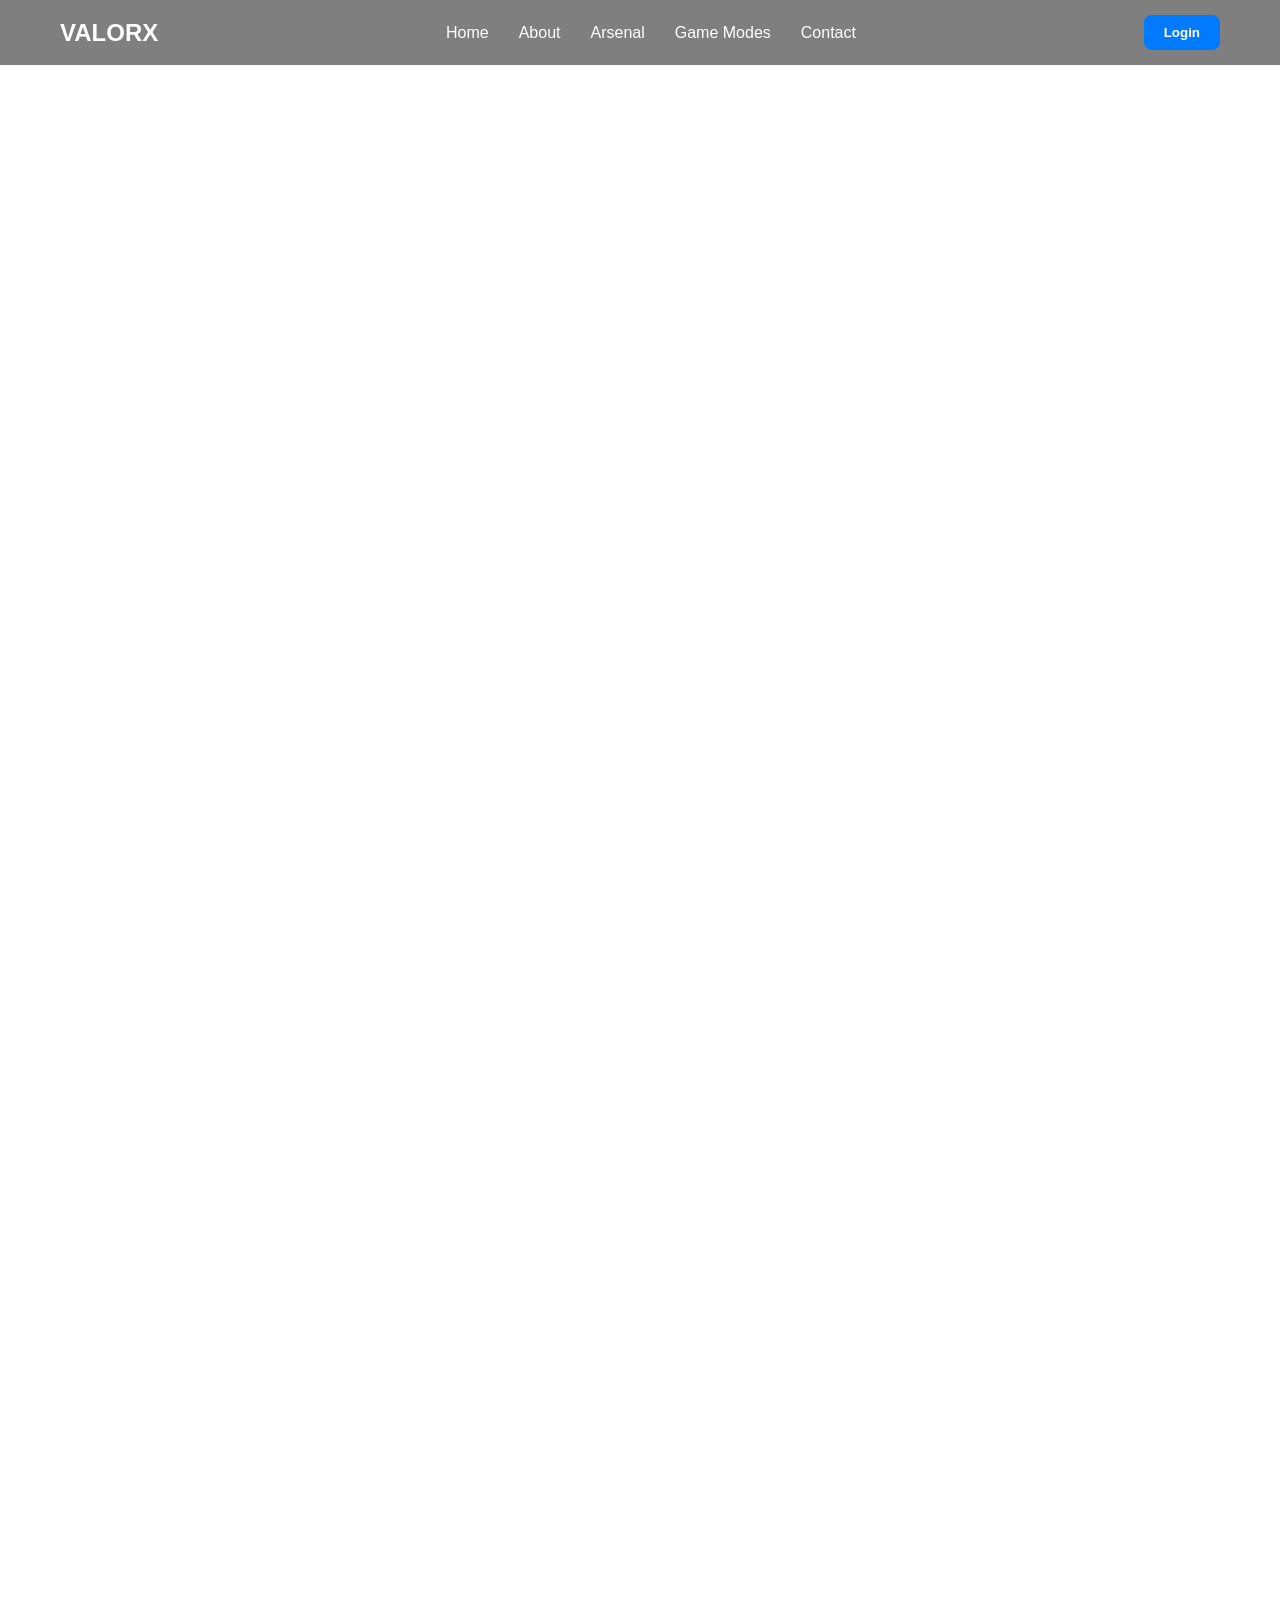
==== index.html @ 939b85dd "Rename body1.html to index.html" ====
<!DOCTYPE html>
<html lang="en">
<head>
    <meta charset="UTF-8">
    <meta name="viewport" content="width=device-width, initial-scale=1.0">
    <title>Document</title>
    <link rel="stylesheet" href="style.css">

</head>
<body>
  
<!-- navbar -->
  <header class="navbar">
    <div class="logo">VALORX</div>
    <nav>
      <ul>
        <li><a href="#home">Home</a></li>
        <li><a href="#about">About</a></li>
        <li><a href="#arsenal">Arsenal</a></li>
        <li><a href="#modes">Game Modes</a></li>
        <li><a href="#contact">Contact</a></li>
      </ul>
    </nav>
    <button class="login-btn">Login</button>
  </header>

  <!-- sec1 -->
  <section id="home" class="section home-section">
    <video autoplay muted loop id="bg-video">
      <source src="video.mp4" type="video/mp4">
    </video>
  </section>

  <!-- Sec2 -->
<section id="about" class="section about-section">
  <div class="about-bg"></div>

  <div class="about-content">
    <h1 class="section-title">Welcome to VALORX</h1>
    <p class="section-subtitle">
      Step into the ultimate futuristic combat experience. ValorX brings you tactical warfare, 
      high-tech weapons, and thrilling missions designed to push your skills to the limit.
    </p>


    <div class="about-cards-container">
    <!-- Row 1: 4 cards -->
    <div class="about-card">
      <h2>Immersive Battles</h2>
      <p>Engage in large-scale maps with realistic environments and intense combat scenarios.</p>
    </div>
    <div class="about-card">
      <h2>Advanced Technology</h2>
      <p>Utilize cutting-edge weapons, drones, and gadgets to gain the upper hand in missions.</p>
    </div>
    <div class="about-card">
     <h2>Teamwork & Strategy</h2>
      <p>Plan your moves, coordinate with your squad, and dominate tactical objectives.</p>
    </div>
    <div class="about-card">
      <h2>Elite Missions</h2>
      <p>Take on challenging operations that test your tactical and strategic skills.</p>
    </div>

  <!-- Row 2: 2 cards centered -->
    <div class="about-card about-card-center">
      <h2>Custom Loadouts</h2>
      <p>Equip your squad with customized weapons and gadgets to suit your battle style.</p>
    </div>
    <div class="about-card about-card-center">
      <h2>Leaderboards & Achievements</h2>
      <p>Compete globally, track your progress, and climb the ValorX leaderboards for glory.</p>
    </div>
    

  </div>

    </div>

    <!-- CTA Button -->
    <button class="cta-btn">Join ValorX Now</button>
  </div>
</section>



<!-- sec3 -->
  <!-- Section 3: Arsenal / Features -->
<section id="arsenal" class="section arsenal-section">
  <h1 class="section-title">Arsenal & Features</h1>
  <p class="section-subtitle">
    Choose from futuristic weapons, vehicles, and tactical gadgets to dominate every battle.
  </p>

  <div class="arsenal-container">

    <div class="arsenal-card">
      <img src="rifle.png" alt="Futuristic Rifle">
      <h2>Futuristic Rifle</h2>
      <p>High-precision energy rifle with scope and rapid-fire capabilities for mid to long-range combat.</p>
    </div>

    <div class="arsenal-card">
      <img src="drone.png" alt="Recon Drone">
      <h2>Recon Drone</h2>
      <p>Deploy a drone to scout the battlefield, mark enemies, and gather intelligence in real-time.</p>
    </div>

    <div class="arsenal-card">
      <img src="tank.png" alt="Armored Tank">
      <h2>Armored Tank</h2>
      <p>Heavy armored tank with explosive rounds — perfect for breaking enemy lines and defense zones.</p>
    </div>

    <div class="arsenal-card">
      <img src="sheild.png" alt="Energy Shield">
      <h2>Energy Shield</h2>
      <p>Activate a deployable energy shield to block incoming attacks and gain tactical advantage.</p>
    </div>

  </div>
</section>

  <!-- sec4 -->
  <!-- Section 4: Game Modes -->
<section id="modes" class="section modes-section">
  <h1 class="section-title">Game Modes</h1>
<p class="section-subtitle">
  Experience a variety of intense modes — from solo survival to team-based missions, each designed for ultimate action.
</p>
  <div class="modes-container">
    
    <div class="mode-card">
      <img src="battle-royale.png" alt="Battle Royale">
      <h2>Battle Royale</h2>
      <p>Fight to be the last one standing in massive maps filled with chaos and action.</p>
    </div>

    <div class="mode-card">
      <img src="capture.png" alt="Capture Zone">
      <h2>Capture Zone</h2>
      <p>Team up and dominate control zones before your rivals can take over.</p>
    </div>

    <div class="mode-card">
      <img src="survival.png" alt="Survival Mode">
      <h2>Survival</h2>
      <p>Endure endless waves of enemies — only the strongest survive.</p>
    </div>

    <div class="mode-card">
      <img src="co-op.png" alt="Co-op Missions">
      <h2>Co-op Missions</h2>
      <p>Join forces with your squad for tactical missions full of danger and glory.</p>
    </div>

  </div>
</section>


<!-- Section 5: Contact -->
<section id="contact" class="section contact-section">
  <h1 class="section-title">Get in Touch</h1>
  <p class="section-subtitle">Have questions or want to join the ValorX squad? Drop us a message!</p>

  <form class="contact-form">
    <div class="form-group">
      <input type="text" name="name" placeholder="Your Name" required>
    </div>
    <div class="form-group">
      <input type="email" name="email" placeholder="Your Email" required>
    </div>
    <div class="form-group">
      <input type="text" name="subject" placeholder="Subject" required>
    </div>
    <div class="form-group">
      <select name="reason" required>
        <option value="">Reason for Contact</option>
        <option value="support">Support</option>
        <option value="feedback">Feedback</option>
        <option value="partnership">Partnership</option>
      </select>
    </div>
    <div class="form-group">
      <textarea name="message" placeholder="Your Message" rows="5" required></textarea>
    </div>
    <button type="submit" class="cta-btn">Send Message</button>
  </form>
</section>




    
</body>
</html>
---- style.css ----
/* Globsl */
html, body {
  margin: 0;
  padding: 0;
  width: 100%;
  height: 100%;
  overflow-x: hidden;
  font-family: 'Arial', sans-serif;
  color: white;
  scroll-behavior: smooth;
  scroll-snap-type: y mandatory;
}

*,
*::before,
*::after {
  box-sizing: border-box;
}

/* Navbar  */
.navbar {
  position: fixed;
  top: 0;
  left: 0;
  width: 100%;
  background: rgba(0,0,0,0.5);
  display: flex;
  justify-content: space-between;
  align-items: center;
  padding: 15px 60px;
  z-index: 1000;
}



.navbar .logo {
  color: white;
  font-size: 24px;
  font-weight: bold;
}

.navbar ul {
  display: flex;
  list-style: none;
  gap: 30px;
  margin: 0;
  padding: 0;
}

.navbar ul li a {
  color: white;
  text-decoration: none;
  font-weight: 500;
  transition: color 0.3s;
}

.navbar ul li a:hover {
  color: #00bfff;
}

.login-btn {
  background-color: #007bff;
  color: white;
  border: none;
  padding: 10px 20px;
  border-radius: 8px;
  cursor: pointer;
  font-weight: bold;
  transition:  0.3s;
}

.login-btn:hover {
  background-color: #0056b3;
}



/* Section  */
.section {
  min-height: 100vh;
  display: flex;
  flex-direction: column;
  justify-content: center;
  align-items: center;
  scroll-snap-align: start;
  text-align: center;
  position: relative;
  padding: 50px;
}

/* Title & subtitle */
.section-title {
  font-size: 3rem;
  margin-bottom: 15px;
  letter-spacing: 2px;
  color: #00bfff;
}

.section-subtitle {
  font-size: 1.1rem;
  color: #ccc;
  margin-bottom: 50px;
}

/* Home  */
.home-section {
  padding: 0; 
  margin: 0;
  height: 100vh; 
  width: 100%;
  overflow: hidden;
  position: relative;
}

#bg-video {
  position: absolute;
  top: 0;
  left: 0;
  width: 100%;
  height: 100%;
  object-fit: cover; 
  z-index: -1;
}

.home-section .content {
  position: relative;
  z-index: 1;
  display: flex;
  flex-direction: column;
  justify-content: center;
  align-items: center;
  height: 100%;
  text-align: center;
  color: white;
  padding: 0 20px;
}

.home-section .content h1 {
  font-size: 4rem;
  margin-bottom: 20px;
  letter-spacing: 2px;
}

.home-section .content p {
  font-size: 1.2rem;
  margin-bottom: 30px;
}

.home-section .cta-btn {
  padding: 15px 30px;
  background-color: #00bfff;
  color: white;
  font-weight: bold;
  border: none;
  border-radius: 12px;
  cursor: pointer;
  font-size: 1.2rem;
  transition:  0.3s, transform 0.3s;
}

.home-section .cta-btn:hover {
  background-color: #0095cc;
  transform: scale(1.05);
}

/* About  */
.about-section {
  background: #111;
  color: white;
  padding: 100px 40px;
  text-align: center;
  position: relative;
  overflow: hidden;
}

.about-bg {
  position: absolute;
  top: 0;
  left: 0;
  width: 100%;
  height: 100%;
  background: url('futuristic-battle.jpg') center/cover no-repeat;
  opacity: 0.15;
  z-index: 0;
}

.about-content {
  position: relative;
  z-index: 2;
}

.about-cards-container {
  display: grid;
  grid-template-columns: repeat(4, 1fr);
  gap: 30px;
  max-width: 1200px;
  margin: auto;
}

.about-card-center {
  grid-column: span 2;
  justify-self: center;
}

.about-card {
  background: rgba(0,0,0,0.6);
  border-radius: 20px;
  padding: 25px 20px;
  box-shadow: 0 4px 20px rgba(0,0,0,0.6);
  transition: transform 0.3s, box-shadow 0.3s;
}

.about-card:hover {
  transform: translateY(-8px);
  box-shadow: 0 6px 25px rgba(0,191,255,0.3);
}

.about-card h2 {
  margin-bottom: 10px;
  font-size: 1.5rem;
  color: #00bfff;
}

.about-card p {
  font-size: 0.95rem;
  color: #ccc;
}

.cta-btn {
  margin-top: 40px;
  padding: 12px 30px;
  background-color: #00bfff;
  color: white;
  font-weight: bold;
  border: none;
  border-radius: 12px;
  cursor: pointer;
  font-size: 1rem;
  transition:  0.3s, transform 0.3s;
}

.cta-btn:hover {
  background-color: #0095cc;
  transform: scale(1.05);
}

/* Arsenal  */
.arsenal-section {
  background: #1a1a1a;
  color: white;
  padding: 80px 40px;
  text-align: center;
}

.arsenal-container {
  display: grid;
  grid-template-columns: repeat(auto-fit, minmax(250px, 1fr));
  gap: 30px;
  max-width: 1200px;
  margin: auto;
}

.arsenal-card {
  background: #222;
  border-radius: 20px;
  overflow: hidden;
  box-shadow: 0 4px 15px rgba(0,0,0,0.5);
  transition: transform 0.3s, box-shadow 0.3s;
  height: 500px;
}

.arsenal-card:hover {
  transform: translateY(-8px);
  box-shadow: 0 6px 20px rgba(0,0,0,0.2);
}

.arsenal-card img {
  width: 100%;
  height: 280px;
  object-fit: cover;
  transition: transform 0.4s ease;
}

.arsenal-card:hover img {
  transform: scale(1.08);
}

.arsenal-card h2 {
  margin: 15px 0 5px;
  font-size: 1.5rem;
}

.arsenal-card p {
  font-size: 0.95rem;
  padding: 0 15px 20px;
  color: #ccc;
}

/* Game Mode  */
.modes-section {
  background: #222;
  color: white;
  padding: 80px 40px;
  text-align: center;
}

.modes-container {
  display: grid;
  grid-template-columns: repeat(auto-fit, minmax(250px, 1fr));
  gap: 30px;
  max-width: 1200px;
  margin: auto;
}

.mode-card {
  background: #222;
  border-radius: 20px;
  overflow: hidden;
  box-shadow: 0 4px 15px rgba(0,0,0,0.5);
  transition: transform 0.3s, box-shadow 0.3s;
  height: 520px;
}

.mode-card:hover {
  transform: translateY(-8px);
  box-shadow: 0 6px 20px rgba(255,255,255,0.1);
}

.mode-card img {
  width: 100%;
  height: 380px;
  object-fit: cover;
  border-bottom: 2px solid #00bfff;
}

.mode-card h2 {
  margin: 15px 0 5px;
  font-size: 1.5rem;
}

.mode-card p {
  font-size: 0.95rem;
  padding: 0 15px 20px;
  color: #ccc;
}

/* Contact  */
.contact-section {
  background: #333;
  color: white;
  padding: 100px 40px;
  text-align: center;
}

.contact-form {
  display: flex;
  flex-direction: column;
  gap: 20px;
  max-width: 600px;
  margin: auto;
  background: rgba(255,255,255,0.05);
  padding: 40px;
  border-radius: 20px;
  box-shadow: 0 8px 30px rgba(0,191,255,0.2);
}

.contact-form .form-group input,
.contact-form .form-group textarea,
.contact-form .form-group select {
  padding: 15px 20px;
  border-radius: 12px;
  border: none;
  outline: none;
  font-size: 1rem;
  background: rgba(255,255,255,0.05);
  color: white;
  width: 100%;
  transition: all 0.3s ease;
}

.contact-form .form-group input::placeholder,
.contact-form .form-group textarea::placeholder,
.contact-form .form-group select option {
  color: #ccc;
}

.contact-form .form-group input:focus,
.contact-form .form-group textarea:focus,
.contact-form .form-group select:focus {
  background: rgba(0,191,255,0.1);
  box-shadow: 0 0 10px #00bfff;
}

.contact-form .cta-btn {
  padding: 15px 30px;
  background-color: #00bfff;
  color: white;
  font-weight: bold;
  border: none;
  border-radius: 12px;
  cursor: pointer;
  font-size: 1rem;
  transition: 0.3s, transform 0.3s, box-shadow 0.3s;
}

.contact-form .cta-btn:hover {
  background-color: #0095cc;
  transform: scale(1.05);
  box-shadow: 0 0 15px #00bfff;
}

/* Responsive */
/* Phone  */

@media (max-width: 768px) {


  .home-section .content h1 {
    font-size: 2.5rem;
  }

  /* Navbar */
  .navbar {
    flex-direction: column;
    gap: 12px;
    padding: 15px;
    flex-wrap: wrap;
    justify-content: center;
    padding: 15px 20px;
  }

  .navbar ul {
    flex-wrap: wrap;
    justify-content: center;
    gap: 12px;
  }

  .login-btn {
    width: 100%;
    max-width: 200px;
    margin-top: 10px;
  }

  /* About Section */
  .about-cards-container {
    grid-template-columns: 1fr;
  }

  .about-card-center {
    grid-column: span 1;
  }

  .section-title {
    font-size: 2.2rem;
  }

  /* Arsenal & Modes */
  .arsenal-container,
  .modes-container {
    grid-template-columns: 1fr;
  }

  .arsenal-card,
  .mode-card {
    height: auto;
  }

  .arsenal-card img,
  .mode-card img {
    height: 250px;
  }

  /* Contact Form */
  .contact-form {
    width: 100%;
    padding: 0 10px;
  }
}

/* Tablets */
@media (max-width: 992px) {

  .navbar {
    padding: 15px 25px;
  }

  .navbar ul {
    gap: 15px;
  }

  .about-cards-container {
    grid-template-columns: repeat(2, 1fr);
  }

  .about-card-center {
    grid-column: span 2;
  }

  .section {
    padding: 40px 20px;
  }

}


/* small laptops */

@media (max-width: 1200px) {

  .section-title {
    font-size: 2.5rem;
  }

  .about-cards-container {
    grid-template-columns: repeat(3, 1fr);
  }

  .arsenal-container,
  .modes-container {
    grid-template-columns: repeat(2, 1fr);
  }
}


/* Small Mobile  */
@media (max-width: 480px) {

  .section-title {
    font-size: 1.8rem;
  }

  .section-subtitle {
    font-size: 0.9rem;
  }

  .navbar ul li a {
    font-size: 0.85rem;
  }

  .cta-btn {
    width: 100%;
  }

  /* Video height */
  #bg-video {
    height: 100vh;
    object-fit: cover;
  }
}
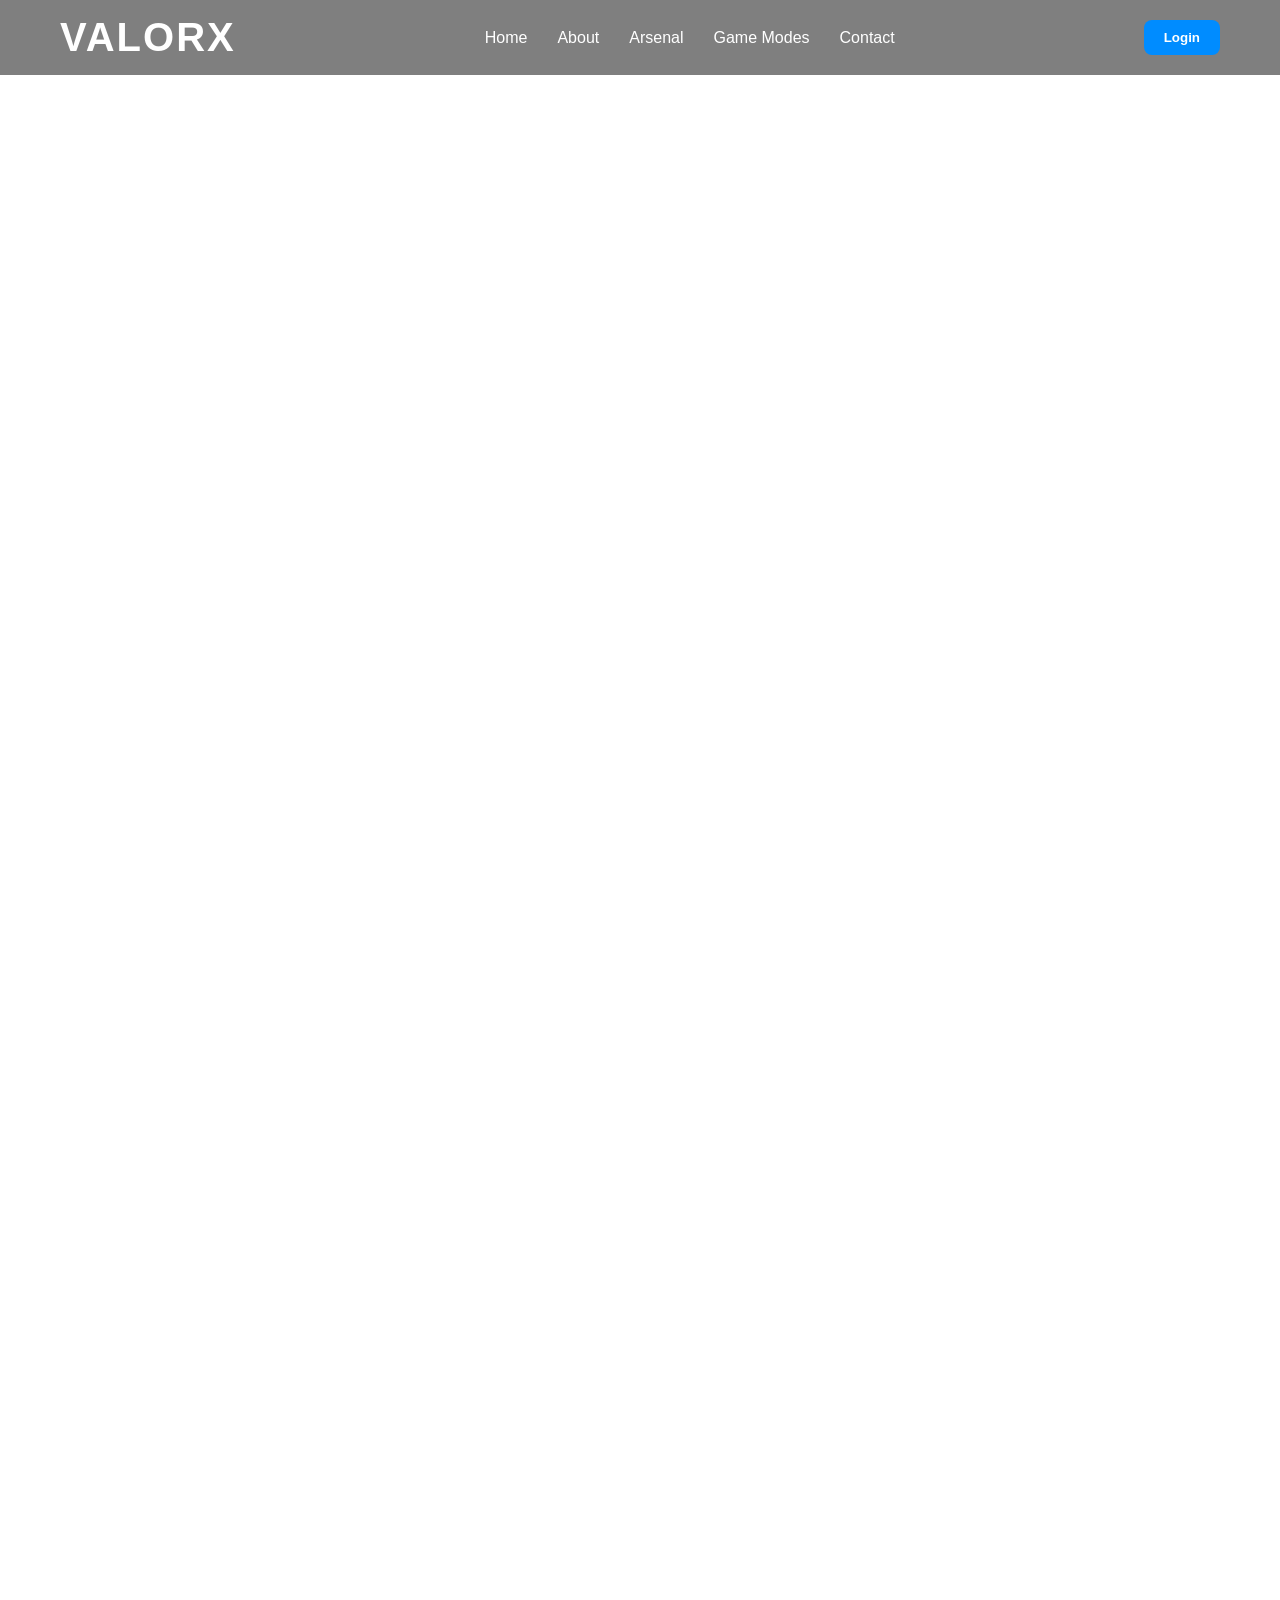
==== commit 7cdb403b: "update: responsive fixes + UI colors" ====
--- a/index.html
+++ b/index.html
@@ -3,7 +3,7 @@
 <head>
     <meta charset="UTF-8">
     <meta name="viewport" content="width=device-width, initial-scale=1.0">
-    <title>Document</title>
+    <title>VALORX - Official Website</title>
     <link rel="stylesheet" href="style.css">
 
 </head>
@@ -38,58 +38,46 @@
   <div class="about-content">
     <h1 class="section-title">Welcome to VALORX</h1>
     <p class="section-subtitle">
-      Step into the ultimate futuristic combat experience. ValorX brings you tactical warfare, 
-      high-tech weapons, and thrilling missions designed to push your skills to the limit.
+      Step into a world where every fight feels real. ValorX is all about sharp reflexes, smart decisions, and pure combat energy. Gear up, lock in, and show the battlefield who's in control.
     </p>
 
 
     <div class="about-cards-container">
-    <!-- Row 1: 4 cards -->
-    <div class="about-card">
-      <h2>Immersive Battles</h2>
-      <p>Engage in large-scale maps with realistic environments and intense combat scenarios.</p>
-    </div>
-    <div class="about-card">
-      <h2>Advanced Technology</h2>
-      <p>Utilize cutting-edge weapons, drones, and gadgets to gain the upper hand in missions.</p>
-    </div>
-    <div class="about-card">
-     <h2>Teamwork & Strategy</h2>
-      <p>Plan your moves, coordinate with your squad, and dominate tactical objectives.</p>
-    </div>
-    <div class="about-card">
-      <h2>Elite Missions</h2>
-      <p>Take on challenging operations that test your tactical and strategic skills.</p>
-    </div>
-
-  <!-- Row 2: 2 cards centered -->
-    <div class="about-card about-card-center">
-      <h2>Custom Loadouts</h2>
-      <p>Equip your squad with customized weapons and gadgets to suit your battle style.</p>
-    </div>
-    <div class="about-card about-card-center">
-      <h2>Leaderboards & Achievements</h2>
-      <p>Compete globally, track your progress, and climb the ValorX leaderboards for glory.</p>
-    </div>
+      <div class="about-card">
+        <h2>Immersive Battles</h2>
+        <p>Jump into huge maps packed with action. Every corner hides danger, every fight hits harder.</p>
+      </div>
+      <div class="about-card">
+        <h2>Advanced Technology</h2>
+        <p>Use high-tech weapons, drones, and gadgets made for players who want every possible advantage.</p>
+      </div>
+      <div class="about-card">
+      <h2>Teamwork & Strategy</h2>
+        <p>Move smart, call the shots, and dominate the map with your squad like real tactical beasts.</p>
+      </div>
+      <div class="about-card">
+        <h2>Elite Missions</h2>
+        <p>Face missions that demand skill, focus, and clutch plays — only real players survive.</p>
+      </div>
+      <div class="about-card about-card-center">
+        <h2>Custom Loadouts</h2>
+        <p>Build your perfect loadout. Pick your guns, gear, and gadgets to match your playstyle.</p>
+      </div>
+      <div class="about-card about-card-center">
+        <h2>Leaderboards & Achievements</h2>
+        <p>Push your limits, grind your stats, and climb to the top — let the world know your name.</p>
+      </div>
+    </div> <button class="cta-btn">Join ValorX Now</button>
     
-
-  </div>
-
-    </div>
-
-    <!-- CTA Button -->
-    <button class="cta-btn">Join ValorX Now</button>
-  </div>
-</section>
+  </div> </section>
 
 
 
 <!-- sec3 -->
-  <!-- Section 3: Arsenal / Features -->
 <section id="arsenal" class="section arsenal-section">
   <h1 class="section-title">Arsenal & Features</h1>
   <p class="section-subtitle">
-    Choose from futuristic weapons, vehicles, and tactical gadgets to dominate every battle.
+    Load up with futuristic weapons and gear built for maximum damage, speed, and domination.
   </p>
 
   <div class="arsenal-container">
@@ -97,61 +85,61 @@
     <div class="arsenal-card">
       <img src="rifle.png" alt="Futuristic Rifle">
       <h2>Futuristic Rifle</h2>
-      <p>High-precision energy rifle with scope and rapid-fire capabilities for mid to long-range combat.</p>
+      <p>An energy-powered rifle with crazy accuracy and rapid-fire — perfect for long fights.</p>
     </div>
 
     <div class="arsenal-card">
       <img src="drone.png" alt="Recon Drone">
       <h2>Recon Drone</h2>
-      <p>Deploy a drone to scout the battlefield, mark enemies, and gather intelligence in real-time.</p>
+      <p>Send your drone up, scan the map, mark enemies, and always stay one step ahead.</p>
     </div>
 
     <div class="arsenal-card">
       <img src="tank.png" alt="Armored Tank">
       <h2>Armored Tank</h2>
-      <p>Heavy armored tank with explosive rounds — perfect for breaking enemy lines and defense zones.</p>
+      <p>Roll in heavy. Blow through enemy lines with raw power and explosive rounds.</p>
     </div>
 
     <div class="arsenal-card">
       <img src="sheild.png" alt="Energy Shield">
       <h2>Energy Shield</h2>
-      <p>Activate a deployable energy shield to block incoming attacks and gain tactical advantage.</p>
+      <p>Drop an instant barrier to block bullets and turn the fight in your favor.</p>
     </div>
 
   </div>
 </section>
 
-  <!-- sec4 -->
-  <!-- Section 4: Game Modes -->
+<!-- sec4 -->
 <section id="modes" class="section modes-section">
   <h1 class="section-title">Game Modes</h1>
 <p class="section-subtitle">
-  Experience a variety of intense modes — from solo survival to team-based missions, each designed for ultimate action.
+  Play your way — solo, squad, survival, or full war mode. Every match is pure adrenaline.
 </p>
+
   <div class="modes-container">
     
     <div class="mode-card">
       <img src="battle-royale.png" alt="Battle Royale">
       <h2>Battle Royale</h2>
-      <p>Fight to be the last one standing in massive maps filled with chaos and action.</p>
+      <p>Drop in. Loot up. Fight hard. Only one wins — make sure it's you.</p>
     </div>
 
     <div class="mode-card">
       <img src="capture.png" alt="Capture Zone">
       <h2>Capture Zone</h2>
-      <p>Team up and dominate control zones before your rivals can take over.</p>
+      <p>Work with your squad and grab control points before enemies can push in.</p>
     </div>
 
     <div class="mode-card">
       <img src="survival.png" alt="Survival Mode">
       <h2>Survival</h2>
-      <p>Endure endless waves of enemies — only the strongest survive.</p>
+      <p>Face endless enemies and stay alive as long as you can — no backup, no excuses.</p>
     </div>
 
     <div class="mode-card">
       <img src="co-op.png" alt="Co-op Missions">
       <h2>Co-op Missions</h2>
-      <p>Join forces with your squad for tactical missions full of danger and glory.</p>
+      <p>Team up for high-risk missions filled with action, strategy, and clutch moments.</p>
     </div>
 
   </div>
@@ -161,7 +149,7 @@
 <!-- Section 5: Contact -->
 <section id="contact" class="section contact-section">
   <h1 class="section-title">Get in Touch</h1>
-  <p class="section-subtitle">Have questions or want to join the ValorX squad? Drop us a message!</p>
+  <p class="section-subtitle">Any questions or want to join the ValorX squad? Send us a message!</p>
 
   <form class="contact-form">
     <div class="form-group">
@@ -188,9 +176,5 @@
   </form>
 </section>
 
-
-
-
-    
 </body>
-</html>+</html>
--- a/style.css
+++ b/style.css
@@ -1,4 +1,3 @@
-/* Globsl */
 html, body {
   margin: 0;
   padding: 0;
@@ -31,12 +30,12 @@
   z-index: 1000;
 }
 
-
-
 .navbar .logo {
   color: white;
-  font-size: 24px;
+  font-size: 40px;
   font-weight: bold;
+  font-family: Impact, Haettenschweiler, 'Arial Narrow Bold', sans-serif;
+  letter-spacing: 2px;
 }
 
 .navbar ul {
@@ -55,22 +54,42 @@
 }
 
 .navbar ul li a:hover {
-  color: #00bfff;
+  color: #008CFF;
 }
 
 .login-btn {
-  background-color: #007bff;
+  background-color: #008CFF;
   color: white;
   border: none;
   padding: 10px 20px;
   border-radius: 8px;
   cursor: pointer;
   font-weight: bold;
-  transition:  0.3s;
+  transition: 0.3s;
 }
 
 .login-btn:hover {
-  background-color: #0056b3;
+  background-color: #006FCC;
+}
+
+
+.cta-btn {
+  padding: 12px 30px;
+  background-color: #008CFF;
+  color: white;
+  font-weight: bold;
+  border: none;
+  border-radius: 12px;
+  cursor: pointer;
+  font-size: 1rem;
+  transition: 0.3s, transform 0.3s;
+  text-decoration: none;
+  display: inline-block;
+}
+
+.cta-btn:hover {
+  background-color: #006FCC;
+  transform: scale(1.05);
 }
 
 
@@ -88,12 +107,12 @@
   padding: 50px;
 }
 
-/* Title & subtitle */
+/* Title */
 .section-title {
   font-size: 3rem;
   margin-bottom: 15px;
   letter-spacing: 2px;
-  color: #00bfff;
+  color: #008CFF;
 }
 
 .section-subtitle {
@@ -102,11 +121,11 @@
   margin-bottom: 50px;
 }
 
-/* Home  */
+/* Home */
 .home-section {
-  padding: 0; 
+  padding: 0;
   margin: 0;
-  height: 100vh; 
+  height: 100vh;
   width: 100%;
   overflow: hidden;
   position: relative;
@@ -118,52 +137,11 @@
   left: 0;
   width: 100%;
   height: 100%;
-  object-fit: cover; 
+  object-fit: cover;
   z-index: -1;
 }
 
-.home-section .content {
-  position: relative;
-  z-index: 1;
-  display: flex;
-  flex-direction: column;
-  justify-content: center;
-  align-items: center;
-  height: 100%;
-  text-align: center;
-  color: white;
-  padding: 0 20px;
-}
-
-.home-section .content h1 {
-  font-size: 4rem;
-  margin-bottom: 20px;
-  letter-spacing: 2px;
-}
-
-.home-section .content p {
-  font-size: 1.2rem;
-  margin-bottom: 30px;
-}
-
-.home-section .cta-btn {
-  padding: 15px 30px;
-  background-color: #00bfff;
-  color: white;
-  font-weight: bold;
-  border: none;
-  border-radius: 12px;
-  cursor: pointer;
-  font-size: 1.2rem;
-  transition:  0.3s, transform 0.3s;
-}
-
-.home-section .cta-btn:hover {
-  background-color: #0095cc;
-  transform: scale(1.05);
-}
-
-/* About  */
+/* About */
 .about-section {
   background: #111;
   color: white;
@@ -179,7 +157,7 @@
   left: 0;
   width: 100%;
   height: 100%;
-  background: url('futuristic-battle.jpg') center/cover no-repeat;
+  background: url('futuristic.png') center/cover no-repeat;
   opacity: 0.15;
   z-index: 0;
 }
@@ -212,13 +190,13 @@
 
 .about-card:hover {
   transform: translateY(-8px);
-  box-shadow: 0 6px 25px rgba(0,191,255,0.3);
+  box-shadow: 0 6px 25px rgba(64,168,255,0.4);
 }
 
 .about-card h2 {
   margin-bottom: 10px;
   font-size: 1.5rem;
-  color: #00bfff;
+  color: #008CFF;
 }
 
 .about-card p {
@@ -226,25 +204,12 @@
   color: #ccc;
 }
 
-.cta-btn {
+.about-section .cta-btn {
   margin-top: 40px;
-  padding: 12px 30px;
-  background-color: #00bfff;
-  color: white;
-  font-weight: bold;
-  border: none;
-  border-radius: 12px;
-  cursor: pointer;
-  font-size: 1rem;
-  transition:  0.3s, transform 0.3s;
-}
-
-.cta-btn:hover {
-  background-color: #0095cc;
-  transform: scale(1.05);
-}
-
-/* Arsenal  */
+}
+
+
+/* Arsenal */
 .arsenal-section {
   background: #1a1a1a;
   color: white;
@@ -271,7 +236,7 @@
 
 .arsenal-card:hover {
   transform: translateY(-8px);
-  box-shadow: 0 6px 20px rgba(0,0,0,0.2);
+  box-shadow: 0 6px 20px rgba(64,168,255,0.2);
 }
 
 .arsenal-card img {
@@ -296,7 +261,7 @@
   color: #ccc;
 }
 
-/* Game Mode  */
+/* Game Modes */
 .modes-section {
   background: #222;
   color: white;
@@ -323,14 +288,14 @@
 
 .mode-card:hover {
   transform: translateY(-8px);
-  box-shadow: 0 6px 20px rgba(255,255,255,0.1);
+  box-shadow: 0 6px 20px rgba(64,168,255,0.2);
 }
 
 .mode-card img {
   width: 100%;
   height: 380px;
   object-fit: cover;
-  border-bottom: 2px solid #00bfff;
+  border-bottom: 2px solid #008CFF;
 }
 
 .mode-card h2 {
@@ -344,7 +309,7 @@
   color: #ccc;
 }
 
-/* Contact  */
+/* Contact */
 .contact-section {
   background: #333;
   color: white;
@@ -361,7 +326,7 @@
   background: rgba(255,255,255,0.05);
   padding: 40px;
   border-radius: 20px;
-  box-shadow: 0 8px 30px rgba(0,191,255,0.2);
+  box-shadow: 0 8px 30px rgba(64,168,255,0.2);
 }
 
 .contact-form .form-group input,
@@ -387,39 +352,26 @@
 .contact-form .form-group input:focus,
 .contact-form .form-group textarea:focus,
 .contact-form .form-group select:focus {
-  background: rgba(0,191,255,0.1);
-  box-shadow: 0 0 10px #00bfff;
+  background: rgba(64,168,255,0.15);
+  box-shadow: 0 0 10px #008CFF;
 }
 
 .contact-form .cta-btn {
   padding: 15px 30px;
-  background-color: #00bfff;
-  color: white;
-  font-weight: bold;
-  border: none;
-  border-radius: 12px;
-  cursor: pointer;
   font-size: 1rem;
   transition: 0.3s, transform 0.3s, box-shadow 0.3s;
 }
 
 .contact-form .cta-btn:hover {
-  background-color: #0095cc;
+  background-color: #006FCC;
   transform: scale(1.05);
-  box-shadow: 0 0 15px #00bfff;
+  box-shadow: 0 0 15px #008CFF;
 }
 
 /* Responsive */
-/* Phone  */
-
+/* Phone */
 @media (max-width: 768px) {
 
-
-  .home-section .content h1 {
-    font-size: 2.5rem;
-  }
-
-  /* Navbar */
   .navbar {
     flex-direction: column;
     gap: 12px;
@@ -441,7 +393,6 @@
     margin-top: 10px;
   }
 
-  /* About Section */
   .about-cards-container {
     grid-template-columns: 1fr;
   }
@@ -454,7 +405,6 @@
     font-size: 2.2rem;
   }
 
-  /* Arsenal & Modes */
   .arsenal-container,
   .modes-container {
     grid-template-columns: 1fr;
@@ -470,7 +420,6 @@
     height: 250px;
   }
 
-  /* Contact Form */
   .contact-form {
     width: 100%;
     padding: 0 10px;
@@ -499,12 +448,9 @@
   .section {
     padding: 40px 20px;
   }
-
-}
-
+}
 
 /* small laptops */
-
 @media (max-width: 1200px) {
 
   .section-title {
@@ -521,8 +467,7 @@
   }
 }
 
-
-/* Small Mobile  */
+/* Small Mobile */
 @media (max-width: 480px) {
 
   .section-title {
@@ -541,10 +486,53 @@
     width: 100%;
   }
 
-  /* Video height */
   #bg-video {
     height: 100vh;
     object-fit: cover;
   }
 }
-
+/* Portrait phones only */
+@media screen and (orientation: portrait) and (max-width: 900px) {
+
+
+  .navbar {
+    flex-direction: column;
+    padding: 12px 15px;
+    gap: 10px;
+  }
+
+  .navbar ul {
+    flex-wrap: wrap;
+    justify-content: center;
+    gap: 10px;
+  }
+
+
+  .about-cards-container,
+  .arsenal-container,
+  .modes-container {
+    grid-template-columns: 1fr !important;   /* Single column */
+  }
+
+ 
+  .arsenal-card,
+  .mode-card {
+    height: auto;
+  }
+
+  .arsenal-card img,
+  .mode-card img {
+    height: 230px;
+    object-fit: cover;
+  }
+
+
+  .contact-form {
+    width: 100%;
+    padding: 20px 15px;
+  }
+
+  .section-title {
+    font-size: 2rem;
+  }
+}
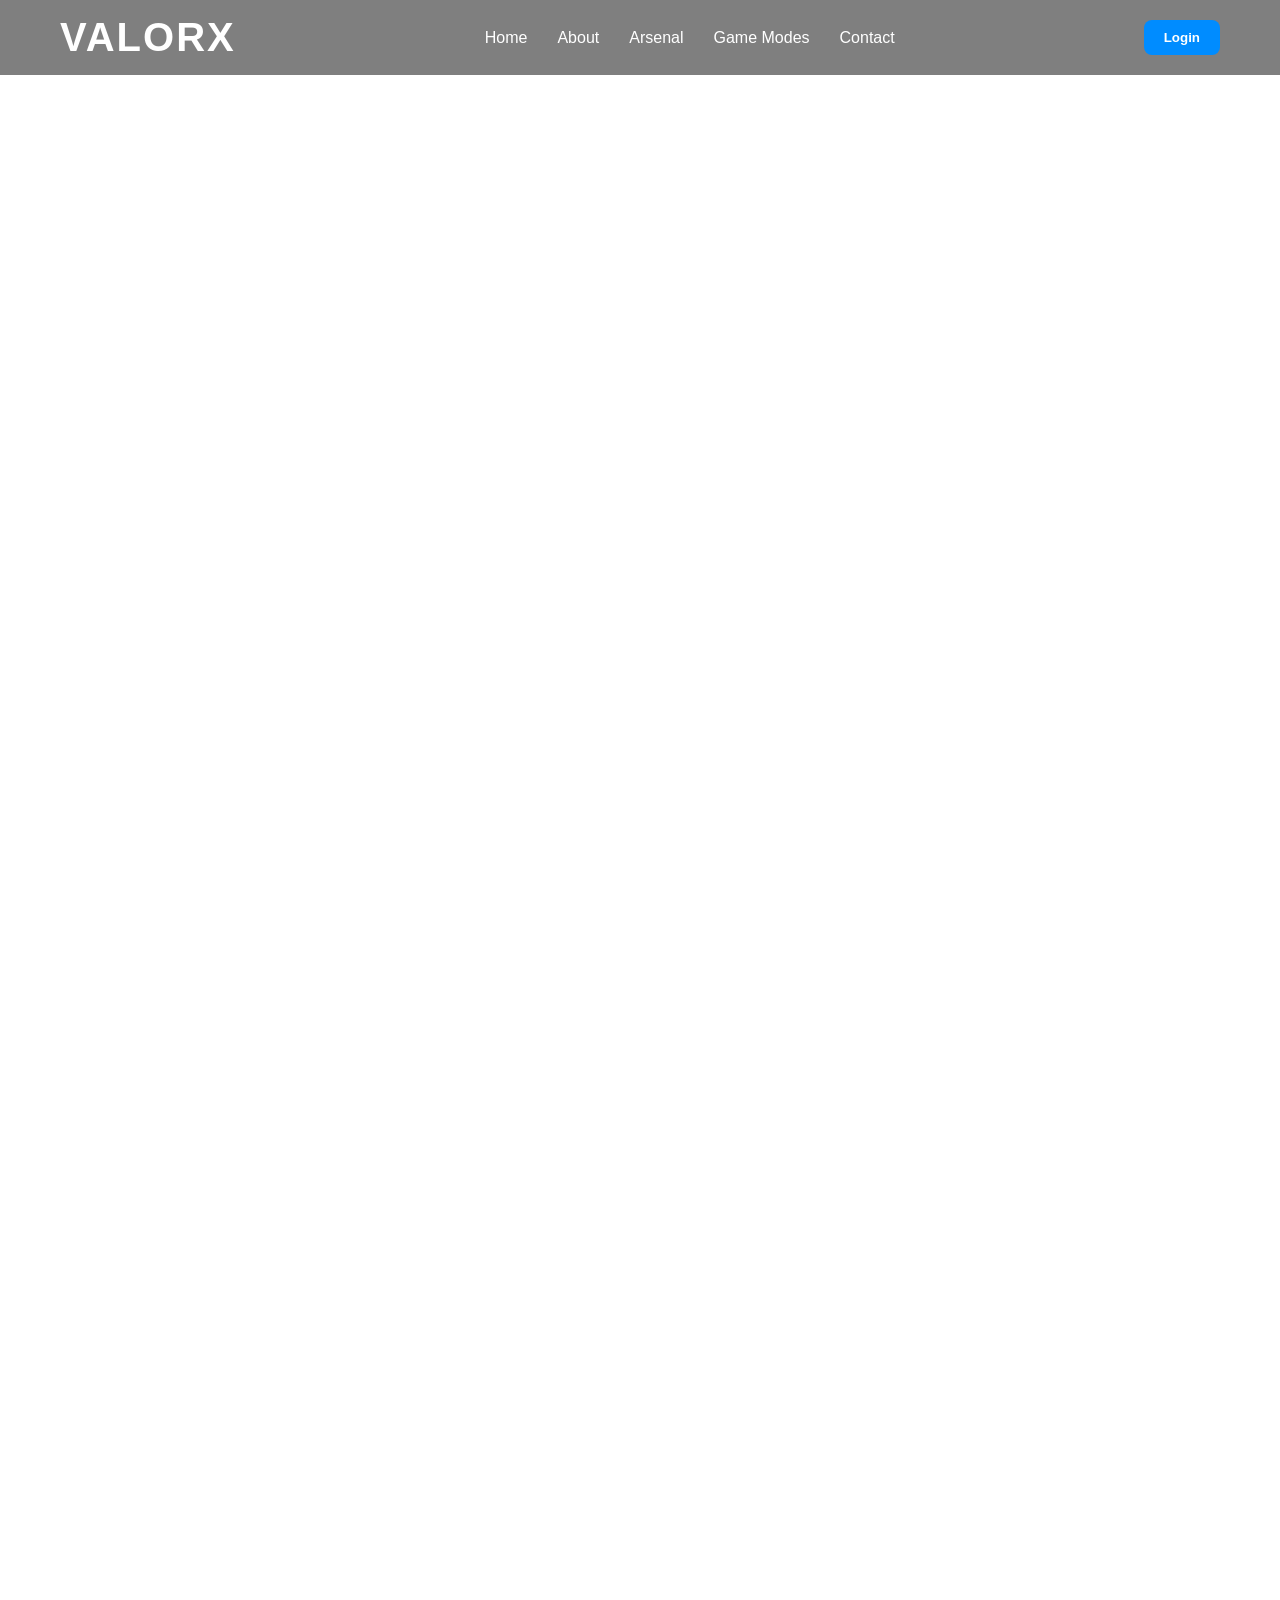
==== commit de1dfa4f: "updated code" ====
--- a/index.html
+++ b/index.html
@@ -67,7 +67,8 @@
         <h2>Leaderboards & Achievements</h2>
         <p>Push your limits, grind your stats, and climb to the top — let the world know your name.</p>
       </div>
-    </div> <button class="cta-btn">Join ValorX Now</button>
+    </div> 
+    <button class="cta-btn">Join ValorX Now</button>
     
   </div> </section>
 
@@ -101,7 +102,7 @@
     </div>
 
     <div class="arsenal-card">
-      <img src="sheild.png" alt="Energy Shield">
+      <img src="sheild.png" alt="Energy Shield Gear">
       <h2>Energy Shield</h2>
       <p>Drop an instant barrier to block bullets and turn the fight in your favor.</p>
     </div>
@@ -112,9 +113,9 @@
 <!-- sec4 -->
 <section id="modes" class="section modes-section">
   <h1 class="section-title">Game Modes</h1>
-<p class="section-subtitle">
-  Play your way — solo, squad, survival, or full war mode. Every match is pure adrenaline.
-</p>
+  <p class="section-subtitle">
+    Play your way — solo, squad, survival, or full war mode. Every match is pure adrenaline.
+  </p>
 
   <div class="modes-container">
     
@@ -143,7 +144,17 @@
     </div>
 
   </div>
+
+  <!-- NEW: Name Input Section -->
+  <div class="name-box">
+    <input type="text" id="playerName" placeholder="Enter Your Name">
+    <button id="startBtn">Start Game</button>
+    <h2 id="displayName"></h2>
+  </div>
+  
 </section>
+
+
 
 
 <!-- Section 5: Contact -->
@@ -151,7 +162,7 @@
   <h1 class="section-title">Get in Touch</h1>
   <p class="section-subtitle">Any questions or want to join the ValorX squad? Send us a message!</p>
 
-  <form class="contact-form">
+  <form class="contact-form" action="#">
     <div class="form-group">
       <input type="text" name="name" placeholder="Your Name" required>
     </div>
@@ -176,5 +187,8 @@
   </form>
 </section>
 
+<script src="script.js"></script>
+
+
 </body>
 </html>
--- a/style.css
+++ b/style.css
@@ -55,6 +55,7 @@
 
 .navbar ul li a:hover {
   color: #008CFF;
+  
 }
 
 .login-btn {
@@ -65,7 +66,7 @@
   border-radius: 8px;
   cursor: pointer;
   font-weight: bold;
-  transition: 0.3s;
+  transition: 0.3s; 
 }
 
 .login-btn:hover {
@@ -284,6 +285,8 @@
   box-shadow: 0 4px 15px rgba(0,0,0,0.5);
   transition: transform 0.3s, box-shadow 0.3s;
   height: 520px;
+  transition: transform 0.3s ease, box-shadow 0.3s ease;
+  
 }
 
 .mode-card:hover {
@@ -308,6 +311,22 @@
   padding: 0 15px 20px;
   color: #ccc;
 }
+.name-box {
+  text-align: center;
+  margin-top: 30px;
+}
+
+#playerName {
+  padding: 8px 15px;
+  font-size: 16px;
+}
+
+#startBtn {
+  padding: 8px 18px;
+  margin-left: 8px;
+  cursor: pointer;
+}
+
 
 /* Contact */
 .contact-section {
